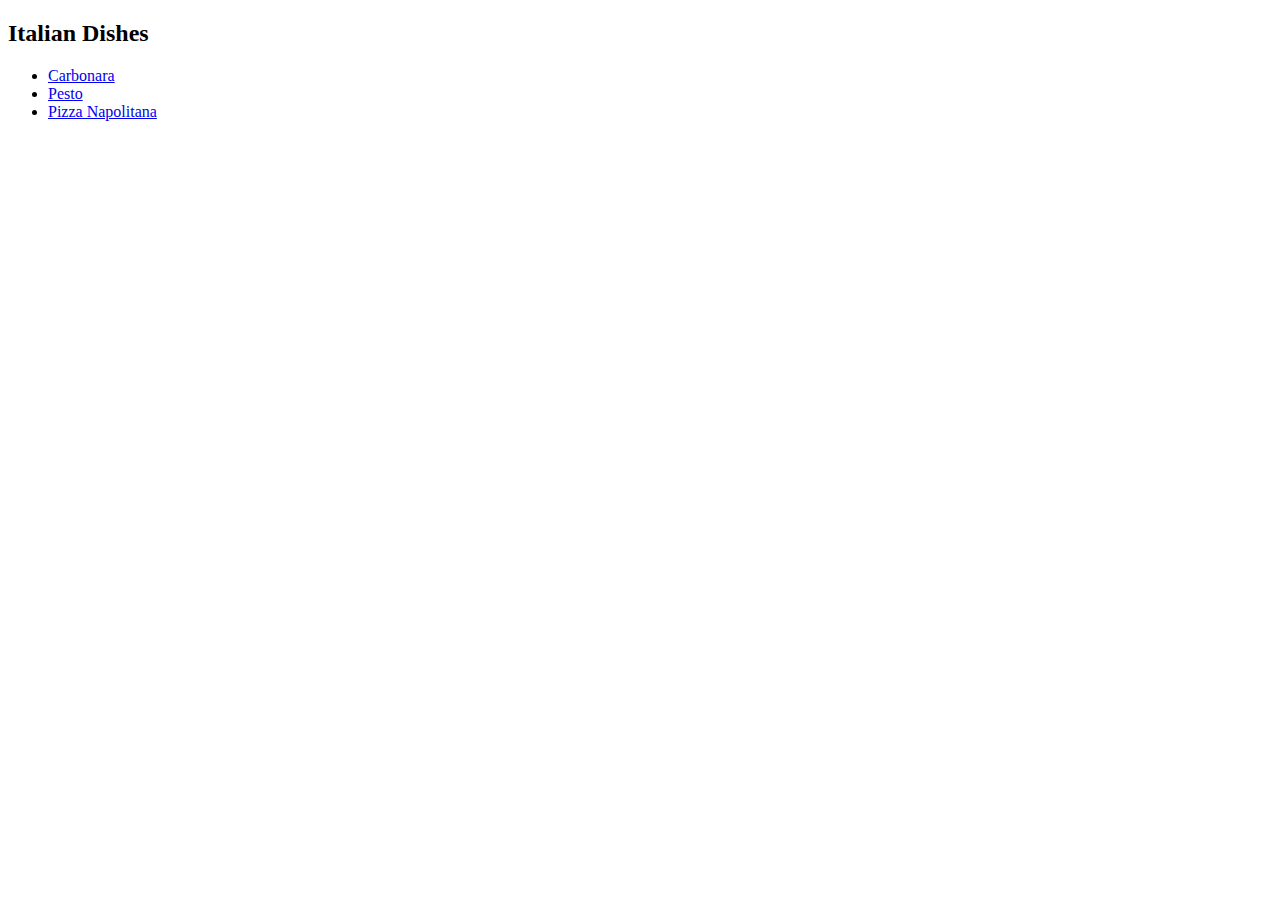
==== index.html @ 6d0a7a7f "First Solution" ====
<!DOCTYPE html>
<html lang="en">
<head>
    <meta charset="UTF-8">
    <meta name="viewport" content="width=device-width, initial-scale=1.0">
    <title>Document</title>
</head>
<body>
    <h2>Italian Dishes</h2>
    <ul>
        <li><a href="/odin-recipes/carbonara.html" target="_blank">Carbonara</a></li>
        <li><a href="/odin-recipes/pesto.html" target="_blank">Pesto</a></li>
        <li><a href="/odin-recipes/napolitana.html" target="_blank">Pizza Napolitana</a></li>
    </ul>
</body>
</html>
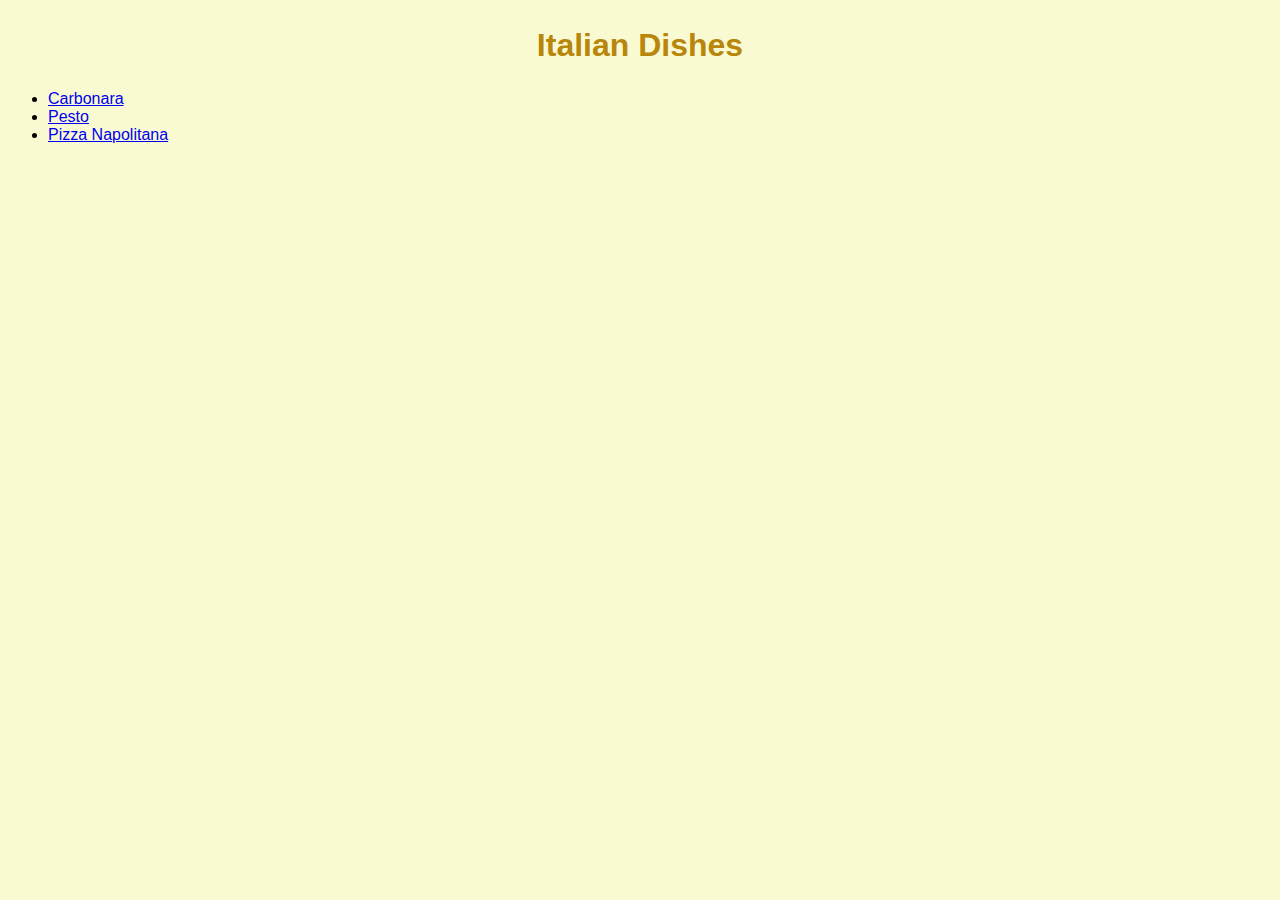
==== commit 65d84dd0: "Added style on the project with style.css" ====
--- a/index.html
+++ b/index.html
@@ -4,6 +4,7 @@
     <meta charset="UTF-8">
     <meta name="viewport" content="width=device-width, initial-scale=1.0">
     <title>Document</title>
+    <link rel="stylesheet" href="style.css">
 </head>
 <body>
     <h2>Italian Dishes</h2>
--- a/style.css
+++ b/style.css
@@ -0,0 +1,11 @@
+*{
+    background-color: lightgoldenrodyellow;
+    font-family: Arial, Helvetica, sans-serif;
+    text-align: justify;
+}
+
+.subtitle, h2{
+    text-align: center;
+    font-size: 32px;
+    color: darkgoldenrod;
+}